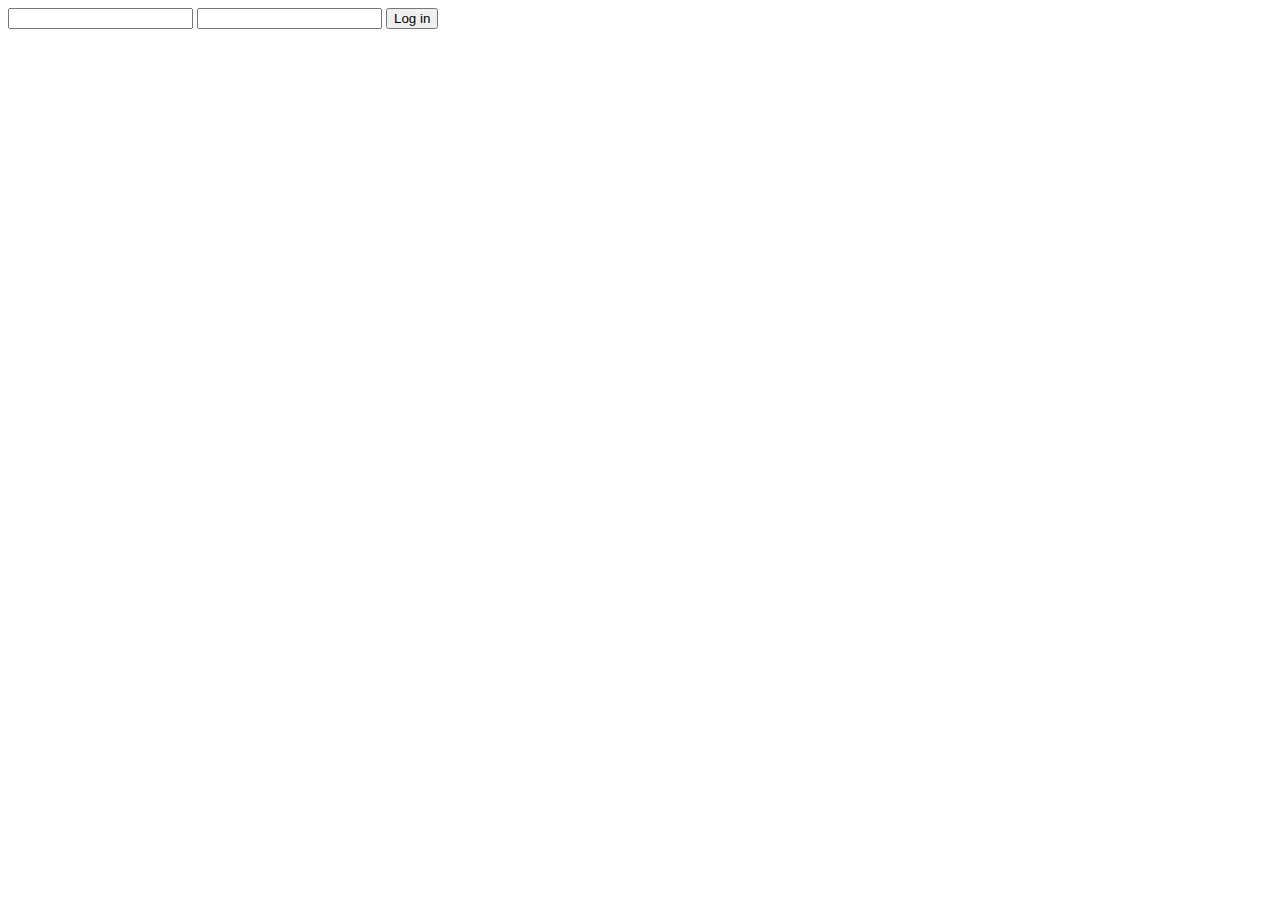
==== tls/index.html @ c7d106c2 "dodano skrypty sql oraz strukture projektu" ====
<!DOCTYPE html PUBLIC "-//W3C//DTD HTML 4.01 Transitional//EN" "http://www.w3.org/TR/html4/loose.dtd">
<html>
<head>
<meta http-equiv="Content-Type" content="text/html; charset=UTF-8">
<title>Dziennik szkolny</title>
</head>
<body>

<div id="logForm">

<form action="./login.php" method="POST">

<input name="login" type="text">

<input name="password" type="password">

<input type="submit" value="Log in">

</form>

</div> 

</body>
</html>
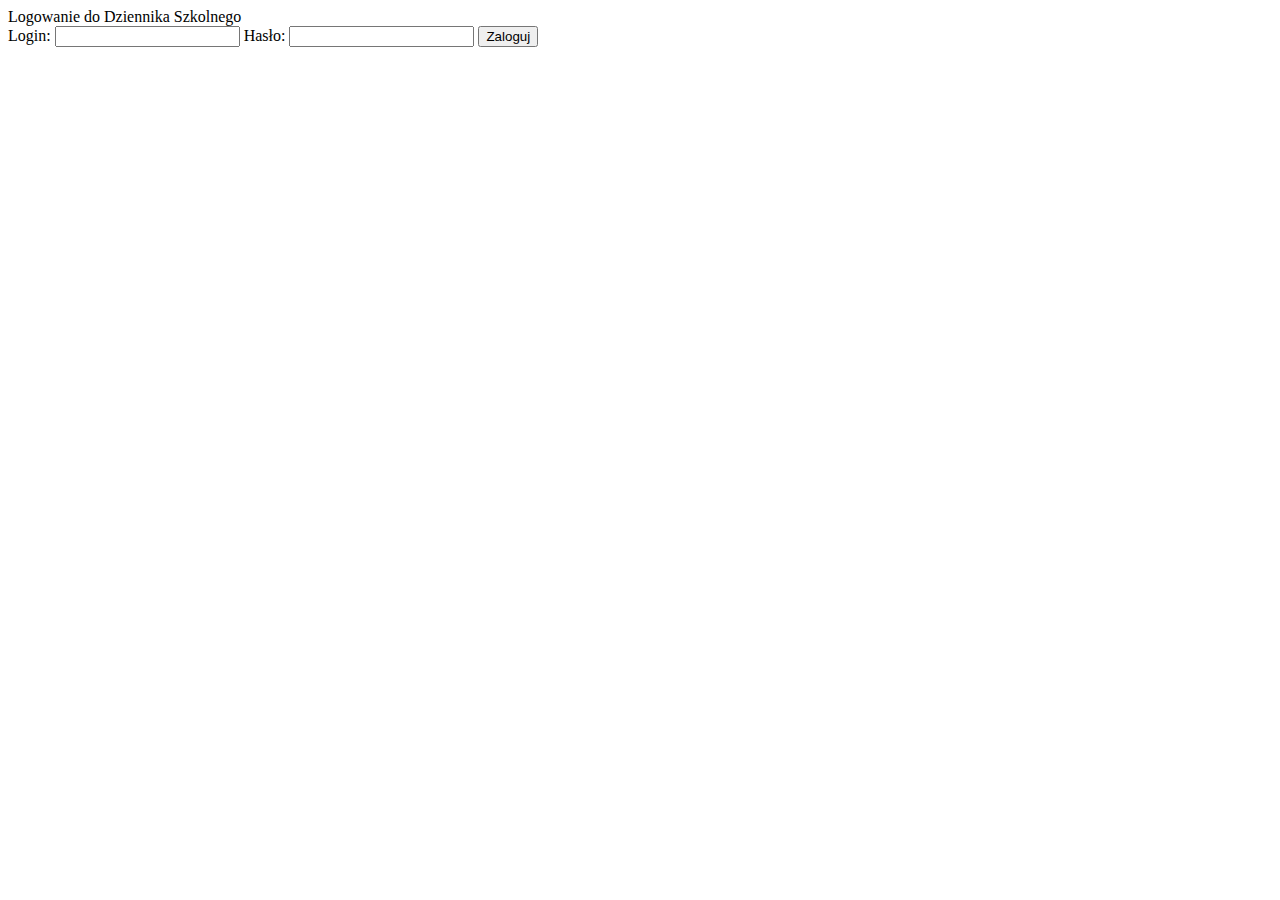
==== commit 5525c44c: "dodano wyswietlanie ocen i obecnosci oraz troche ccs-ow" ====
--- a/tls/index.html
+++ b/tls/index.html
@@ -2,21 +2,23 @@
 <html>
 <head>
 <meta http-equiv="Content-Type" content="text/html; charset=UTF-8">
+<link rel="stylesheet" type="text/css" href="http://localhost:8080/DziennikNauczyciela/css/signupStyle.css">
 <title>Dziennik szkolny</title>
 </head>
 <body>
 
-<div id="logForm">
+<div id="loginForm">
+<div id="loginHeader">Logowanie do Dziennika Szkolnego</div>
+<form action="login.php" method="POST">
 
-<form action="./login.php" method="POST">
+<label class="signinLabel">Login: </label><input class="signinInput" name="login" type="text">
 
-<input name="login" type="text">
+<label class="signinLabel">Hasło: </label><input class="signinInput" name="password" type="password">
 
-<input name="password" type="password">
-
-<input type="submit" value="Log in">
+<input id="signin" type="submit" value="Zaloguj">
 
 </form>
+
 
 </div> 
 
